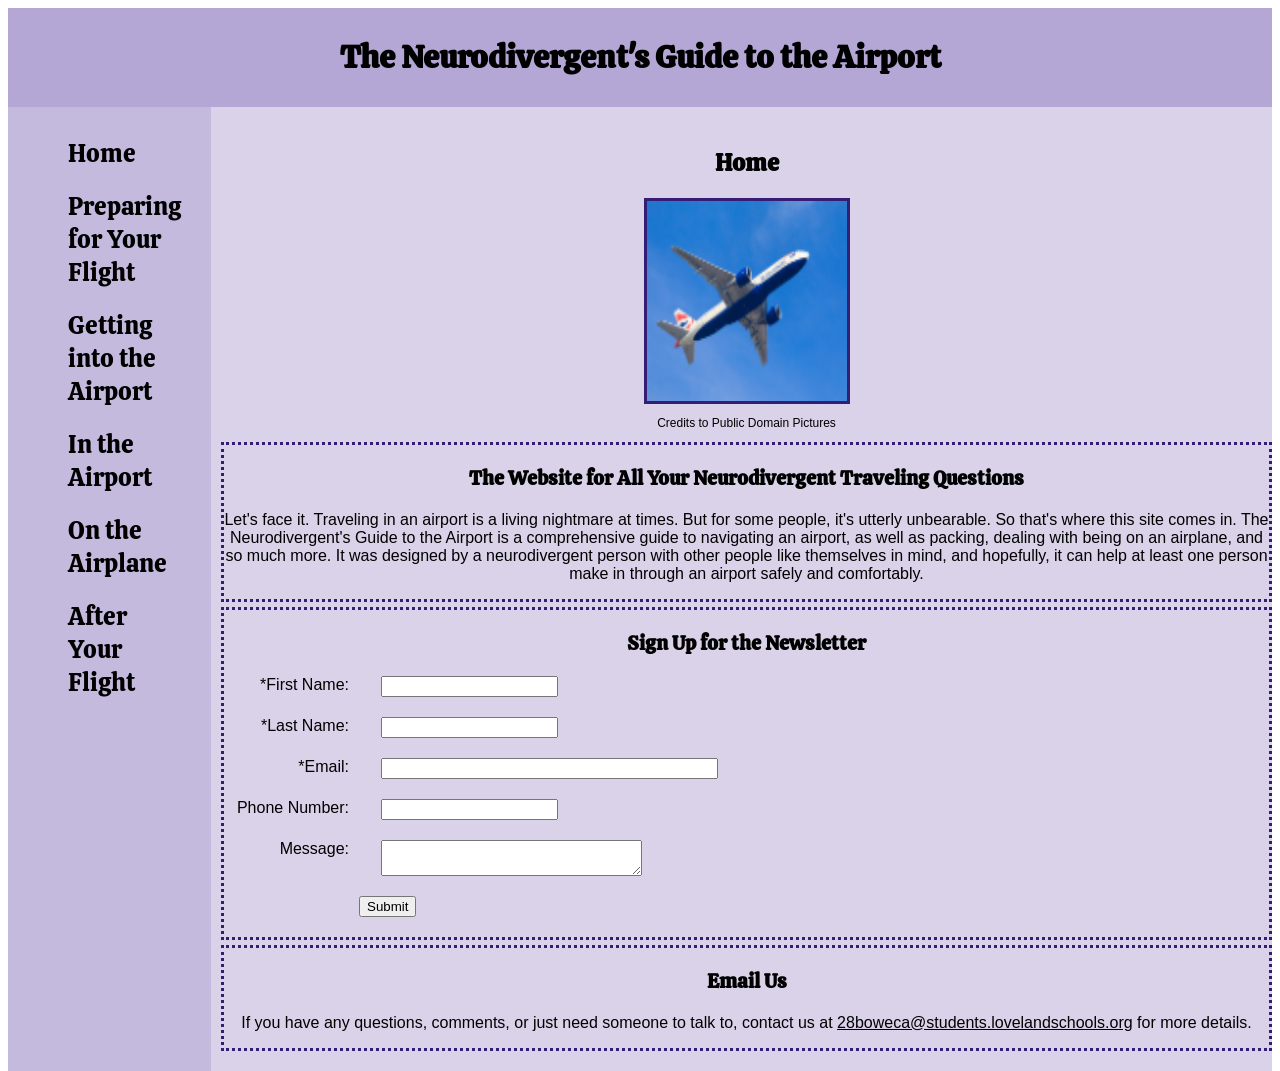
==== index.html @ 2e353790 "Add files via upload" ====
<!DOCTYPE html>
<html>
	<head>
		<title>Final Project</title>
		<meta name="viewport" content="width=device-width, initial-scale=1.0">
		<meta charset="UTF-8">
		<link rel="stylesheet" href="finalproject.css">
		<link rel="preconnect" href="https://fonts.googleapis.com">
		<link rel="preconnect" href="https://fonts.gstatic.com" crossorigin>
		<link href="https://fonts.googleapis.com/css2?family=Calistoga&display=swap" rel="stylesheet">
	</head>
	<body>
		<header>
			<h1>The Neurodivergent's Guide to the Airport</h1>
		</header>
		<div class="container">
			<div class="child1">
				<ul class="a">
					<li><a href="index.html">Home</a></li>
					<li><a href="prepare.html">Preparing for Your Flight</a></li>
					<li><a href="arriving.html">Getting into the Airport</a></li>
					<li><a href="inairport.html">In the Airport</a></li>
					<li><a href="onplane.html">On the Airplane</a></li>
					<li><a href="afterflight.html">After Your Flight</a></li>
				</ul>
			</div>
			<div class="child2">
			<h2>Home</h2>
				<img width="200" height="200"src="pics/plane.png">
				<span class="small"><p>Credits to Public Domain Pictures</p></span>
				<div class="borders">
					<h3>The Website for All Your Neurodivergent Traveling Questions</h3>
					<p>Let's face it. Traveling in an airport is a living nightmare at times. But for some people, it's utterly unbearable. So that's where this site comes in. The Neurodivergent's Guide to the Airport is a comprehensive guide to navigating an airport, as well as packing, dealing with being on an airplane, and so much more. It was designed by a neurodivergent person with other people like themselves in mind, and hopefully, it can help at least one person make in through an airport safely and comfortably.</p>
				</div>
				<div class="borders">
					<h3>Sign Up for the Newsletter</h3>
					<form>
						<label for="fname">*First Name:</label>
							<input type="text" id="fname" name="fname" required>
						<label for="lname">*Last Name:</label>
							<input type="text" id="lname" name="lname" required>
						<label for="email">*Email:</label>
							<input type="text" id="email" name="email" size="40" required>
						<label for="phone">Phone Number:</label>
							<input type="text" id="phone" name="phone" maxlength="12">
						<label for="message">Message:</label>
							<textarea id="message" name="message" rows="2" cols="30"></textarea>
							<input type="submit" value="Submit">
					</form>
				</div>
				<div class="borders">
				<h3>Email Us</h3>
				<p>If you have any questions, comments, or just need someone to talk to, contact us at <a href="mailto:28boweca@students.lovelandschools.org">28boweca@students.lovelandschools.org</a> for more details.</p>
				</div>
			</div>
		</div>
	</body>
</html>
---- finalproject.css ----
header {
  background-color:#B4A7D6FF;
  font-family:"Calistoga", serif;
  padding:7px;
  text-align:center;
}
.container {
  display:grid;
  grid-template-columns:0.5fr 3.5fr;
  height:87vh;
}
.child1 {
  background-color:#c4bade;
  padding-right:10px;
  margin:0;
  padding-top:5px;
}
.child2 {
  background-color:#D9D2E9FF;
  padding-left:10px;
  margin:0;
  padding-top:20px;
  padding-bottom:20px;
  font-family:arial;
}
.borders {
  border-color:#351C75;
  border-style:dotted;
  margin-top:5px;
  text-align:center;
}
ul.a {
  list-style-type:none;
  font-family:"Calistoga", serif;
  font-size:25px;
}
ul.b {
  list-style-position:inside;
}
ul.c {
  color:green;
  display:inline-block;
  list-style-position:inside;
}
ul.d {
  color:goldenrod;
  display:inline-block;
  list-style-position:inside;
}
ul.e {
  color:red;
  display:inline-block;
  list-style-position:inside;
}
ol {
  list-style-position:inside;
}
span {
  text-align:center;
  color:black;
  text-decoration:underline;
  display:block;
  margin-bottom:2px;
}
.small {
  font-size:75%;
  text-decoration:none;
}
.child1 li {
  margin:20px;
}
li a {
  color:black;
  text-decoration:none;
  list-style-position:inside;
}
h3 {
  font-family:"Calistoga", serif;
  font-size:20px;
}
h4 {
  font-weight:20px;
  text-decoration:underline;
}
h2 {
  text-align:center;
  font-family:"Calistoga", serif;
}
a:link {
  color:black;
}
a:visited {
  color:#634C9A;
}
a:hover {
  color:#b4a7d6;
}
a:active {
  color:white;
}
img {
  display: block; 
  margin-left: auto;
  margin-right: auto;
  border:solid #351C75;
}
table {
  background-color:#B4A7D6FF;
  border:1.5px solid #006600;
  border-collapse:collapse;
  margin-left: auto;
  margin-right: auto;
}
td {
  padding:0.5em;
  border:1px solid #351C75;
}
form {
  float:center;
}
label {
  float:left;
  display:block;
  text-align:right;
  width:125px;
  padding-right:2em;
}
input {
  display:block;
  margin-bottom:20px
}
textarea {
  display:block;
  margin-bottom:20px
}
input[type="submit"] {
  margin-left: 135px;
}
@media only screen and (max-width: 37.5em) {
	.child1 {
		text-align:center;
		margin:0;
	}
	ul.a {
		margin:0;
		padding:0;
		display: grid;
		grid-template-areas: "stack";
	}
	.child1 a {
		display:block;
		padding:5px;
		border-bottom:2px solid black;
		grid-area:stack;
	}
	.child li {
		display:block;
		margin:0;
		padding:0;
		grid-area: stack;
		border-bottom:2px solid black;

	}
	td {
		font-size:10px;
	}
	label {
	float: none; 
	text-align:left;
  }
  input[type=”submit”] {
	margin-left:0
  }
}
@media only screen and (max-width: 64em) {
  .child1 {
	width:auto;
	text-align:center;
	padding-bottom:0.5em;
  }
  ul.a {
	font-size:15px;
	text-align:center;
  }
  .child1 li {
	display:inline;
	margin:5px;
  }
  .container {
	display:inline;
	
  }
  }
}
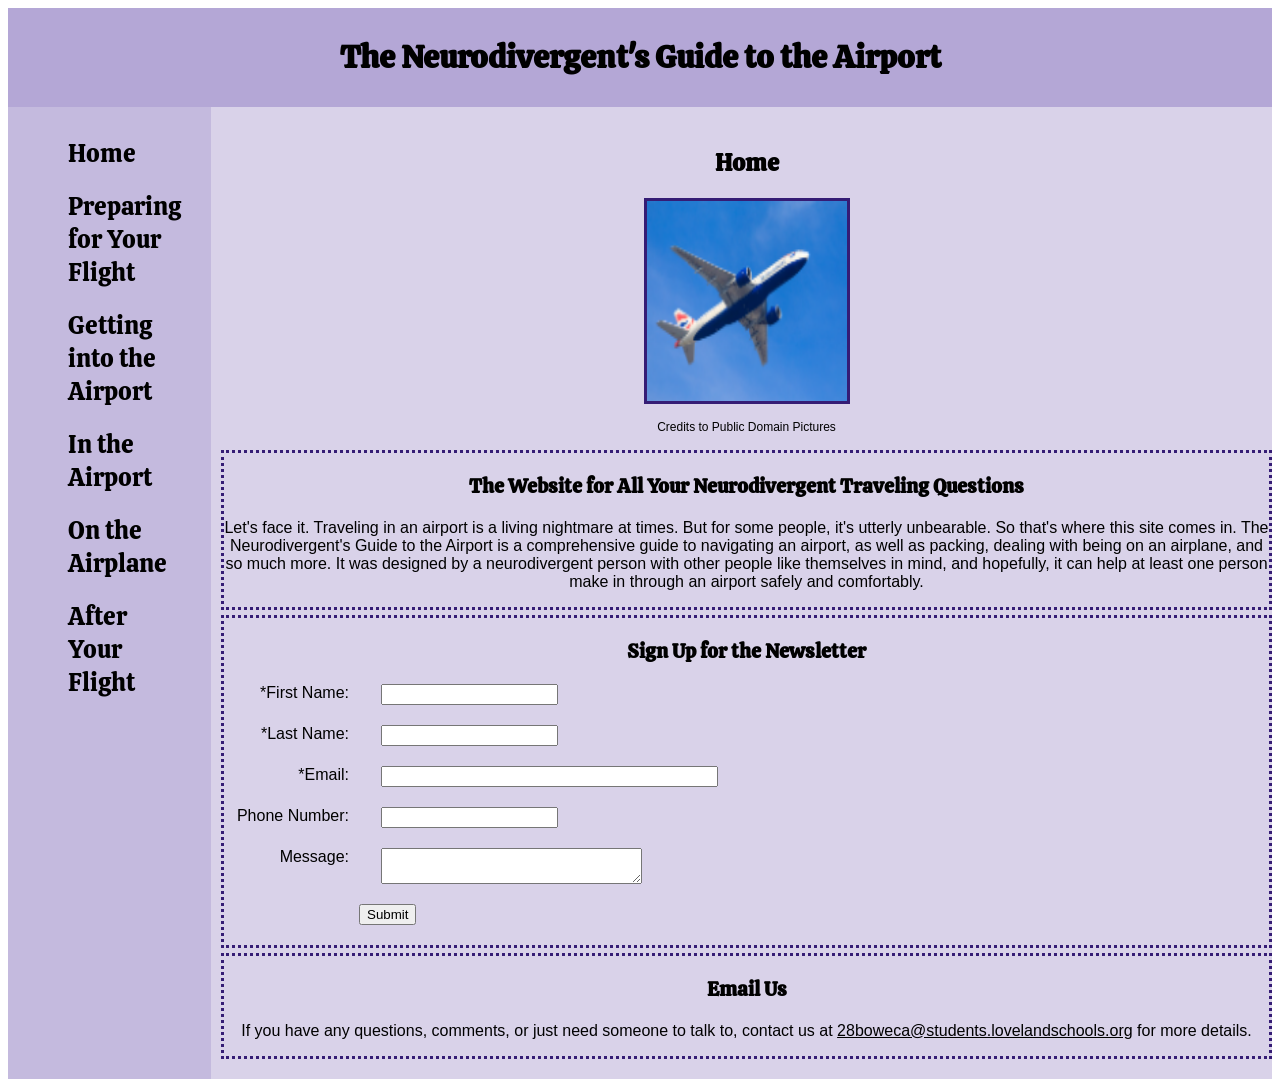
==== commit 130e968d: "Update index.html" ====
--- a/index.html
+++ b/index.html
@@ -26,8 +26,8 @@
 			</div>
 			<div class="child2">
 			<h2>Home</h2>
-				<img width="200" height="200"src="pics/plane.png">
-				<span class="small"><p>Credits to Public Domain Pictures</p></span>
+				<img width="200" height="200" src="pics/plane.png" alt="Plane Flying">
+				<p><span class="small">Credits to Public Domain Pictures</span></p>
 				<div class="borders">
 					<h3>The Website for All Your Neurodivergent Traveling Questions</h3>
 					<p>Let's face it. Traveling in an airport is a living nightmare at times. But for some people, it's utterly unbearable. So that's where this site comes in. The Neurodivergent's Guide to the Airport is a comprehensive guide to navigating an airport, as well as packing, dealing with being on an airplane, and so much more. It was designed by a neurodivergent person with other people like themselves in mind, and hopefully, it can help at least one person make in through an airport safely and comfortably.</p>
@@ -55,4 +55,4 @@
 			</div>
 		</div>
 	</body>
-</html>+</html>
